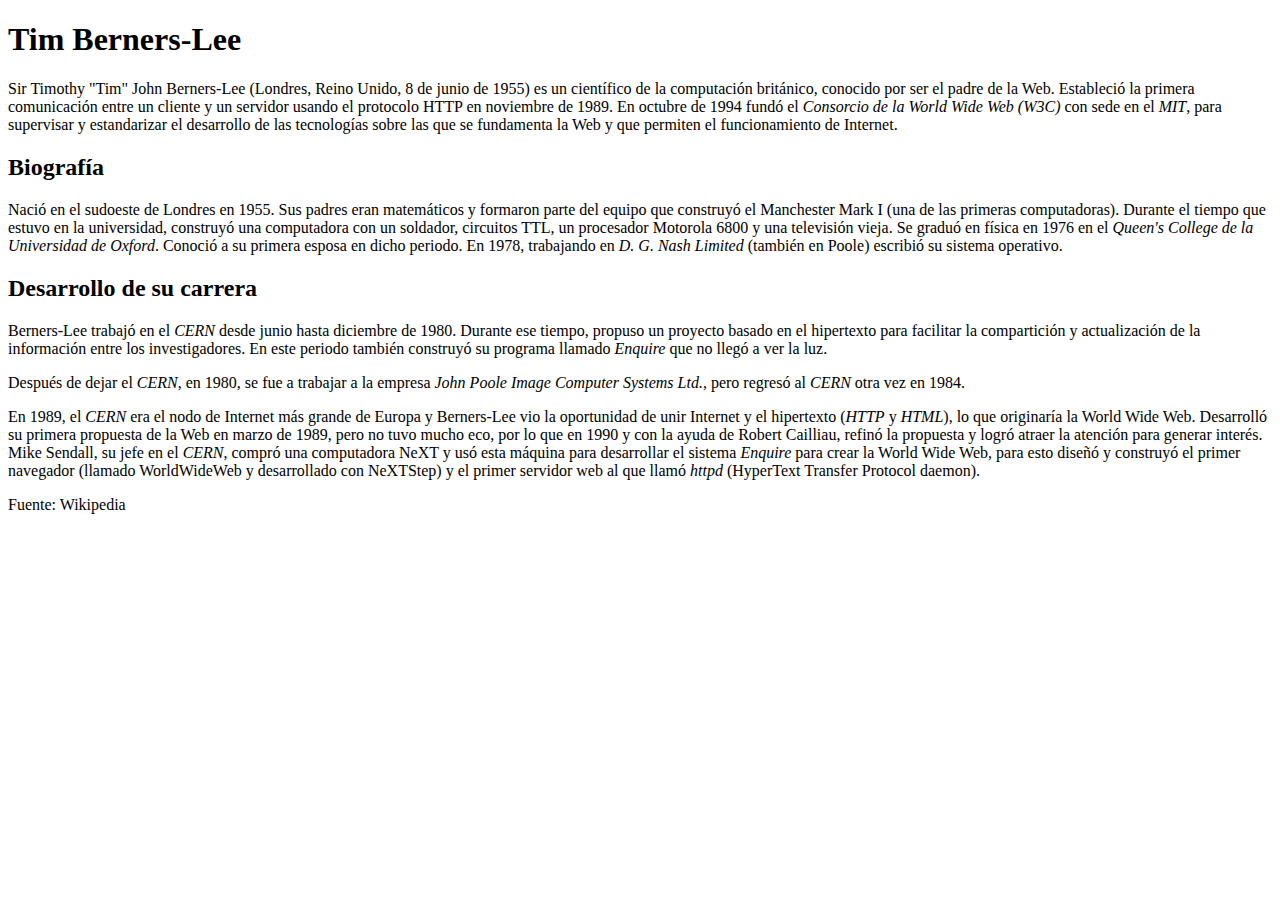
==== Ejercicio 2/Biografia.html @ 72b716e7 "Se cargan todos los ejercicios" ====
<!DOCTYPE html>
<html lang="en">
<head>
    <meta charset="UTF-8">
    <meta name="viewport" content="width=device-width, initial-scale=1.0">
    <title>Tim Berners-Lee</title>
</head>
<body>
    <h1>Tim Berners-Lee</h1>
    <p>
        Sir Timothy "Tim" John Berners-Lee (Londres, Reino Unido, 8 de junio de 1955) es un científico de la computación británico, conocido por ser el padre de la Web. Estableció la primera comunicación entre un cliente y un servidor usando el protocolo HTTP en noviembre de 1989. En octubre de 1994 fundó el <i>Consorcio de la World Wide Web (W3C)</i> con sede en el <i>MIT</i>, para supervisar y estandarizar el desarrollo de las tecnologías sobre las que se fundamenta la Web y que permiten el funcionamiento de Internet.
    </p>

    <h2>Biografía</h2>
    <p>
        Nació en el sudoeste de Londres en 1955. Sus padres eran matemáticos y formaron parte del equipo que construyó el Manchester Mark I (una de las primeras computadoras). Durante el tiempo que estuvo en la universidad, construyó una computadora con un soldador, circuitos TTL, un procesador Motorola 6800 y una televisión vieja. Se graduó en física en 1976 en el <i>Queen's College de la Universidad de Oxford</i>. Conoció a su primera esposa en dicho periodo. En 1978, trabajando en <i>D. G. Nash Limited</i> (también en Poole) escribió su sistema operativo.
    </p>

    <h2>Desarrollo de su carrera</h2>
    <p>
        Berners-Lee trabajó en el <i>CERN</i> desde junio hasta diciembre de 1980. Durante ese tiempo, propuso un proyecto basado en el hipertexto para facilitar la compartición y actualización de la información entre los investigadores. En este periodo también construyó su programa llamado <i>Enquire</i> que no llegó a ver la luz.
    </p>
    <p>
        Después de dejar el <i>CERN</i>, en 1980, se fue a trabajar a la empresa <i>John Poole Image Computer Systems Ltd.</i>, pero regresó al <i>CERN</i> otra vez en 1984.
    </p>
    <p>
        En 1989, el <i>CERN</i> era el nodo de Internet más grande de Europa y Berners-Lee vio la oportunidad de unir Internet y el hipertexto (<i>HTTP</i> y <i>HTML</i>), lo que originaría la World Wide Web. Desarrolló su primera propuesta de la Web en marzo de 1989, pero no tuvo mucho eco, por lo que en 1990 y con la ayuda de Robert Cailliau, refinó la propuesta y logró atraer la atención para generar interés. Mike Sendall, su jefe en el <i>CERN</i>, compró una computadora NeXT y usó esta máquina para desarrollar el sistema <i>Enquire</i> para crear la World Wide Web, para esto diseñó y construyó el primer navegador (llamado WorldWideWeb y desarrollado con NeXTStep) y el primer servidor web al que llamó <i>httpd</i> (HyperText Transfer Protocol daemon).
    </p>
    <p>
        Fuente: Wikipedia
    </p>
</body>
</html>
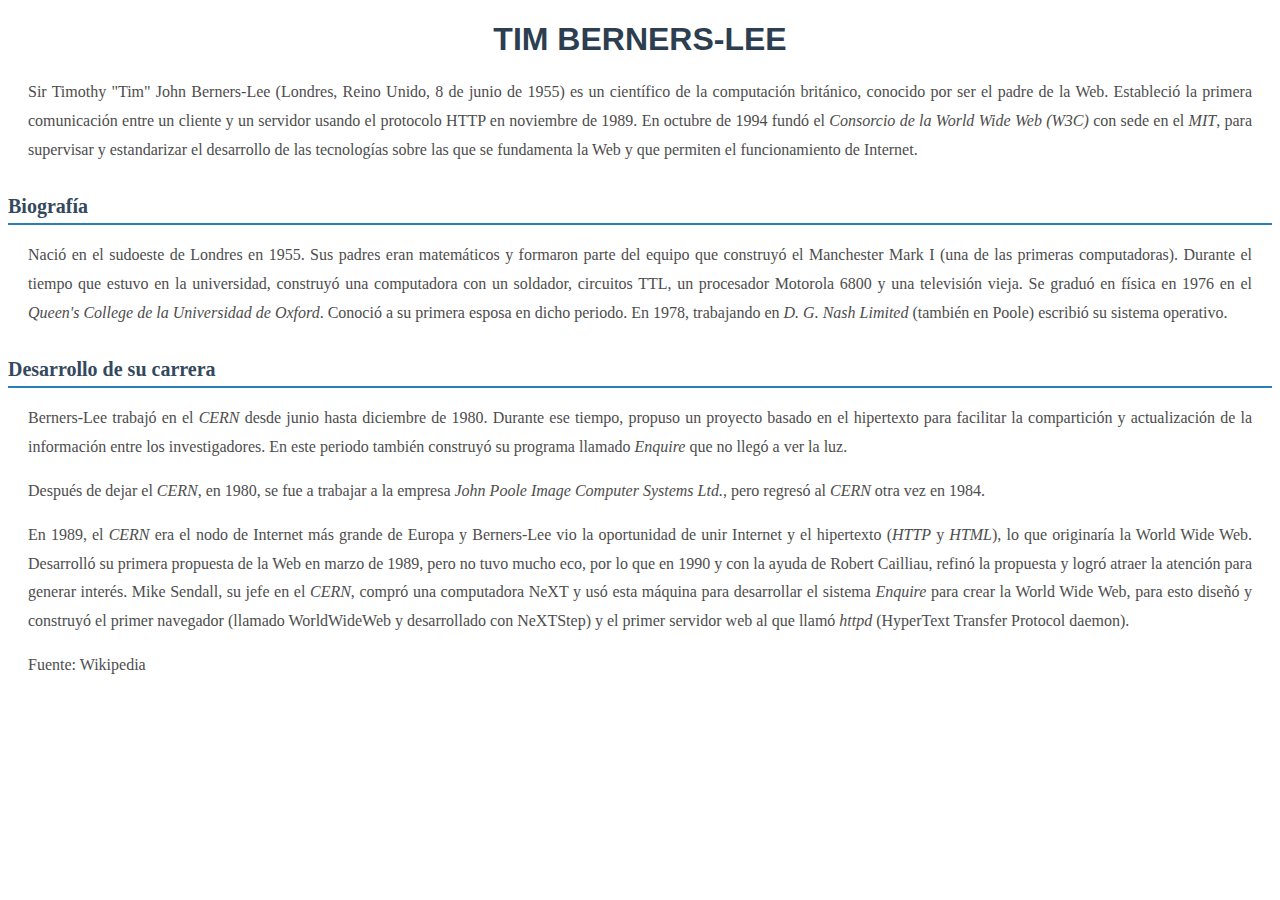
==== commit c93b8cb0: "Se añaden los estilos" ====
--- a/Ejercicio 2/Biografia.html
+++ b/Ejercicio 2/Biografia.html
@@ -4,6 +4,7 @@
     <meta charset="UTF-8">
     <meta name="viewport" content="width=device-width, initial-scale=1.0">
     <title>Tim Berners-Lee</title>
+    <link rel="stylesheet" href="./styles.css">
 </head>
 <body>
     <h1>Tim Berners-Lee</h1>
--- a/Ejercicio 2/styles.css
+++ b/Ejercicio 2/styles.css
@@ -0,0 +1,27 @@
+/* Estilo para el título principal */
+h1 {
+    font-family: Arial, sans-serif;
+    color: #2c3e50;
+    text-align: center;
+    text-transform: uppercase;
+    margin-bottom: 20px;
+}
+
+/* Estilo para los subtítulos */
+h2 {
+    font-family: Georgia, serif;
+    color: #34495e;
+    font-size: 20px;
+    border-bottom: 2px solid #2980b9;
+    padding-bottom: 5px;
+    margin-top: 30px;
+}
+
+/* Estilo para los párrafos */
+p {
+    font-family: 'Times New Roman', Times, serif;
+    line-height: 1.8;
+    text-align: justify;
+    margin: 15px 20px;
+    color: #4d4d4d;
+}
